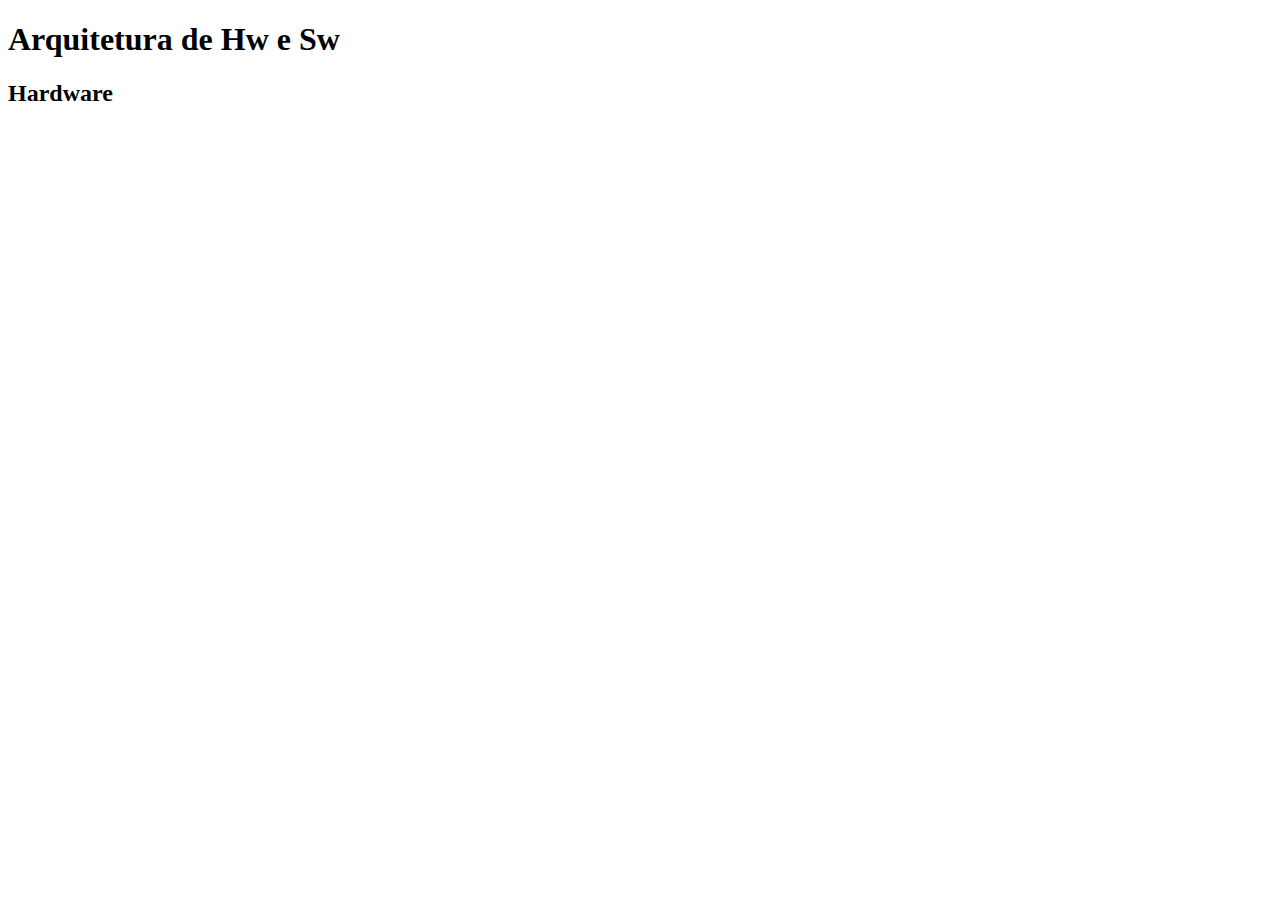
==== index.html @ 30b76e91 "Criação do index.html" ====
<!DOCTYPE html>
<html lang="en">
<head>
    <meta charset="UTF-8">
    <meta name="viewport" content="width=device-width, initial-scale=1.0">
    <title>Document</title>
</head>
<body>
    <h1>Arquitetura de Hw e Sw</h1>
    <h2>Hardware</h2>
</body>
</html>
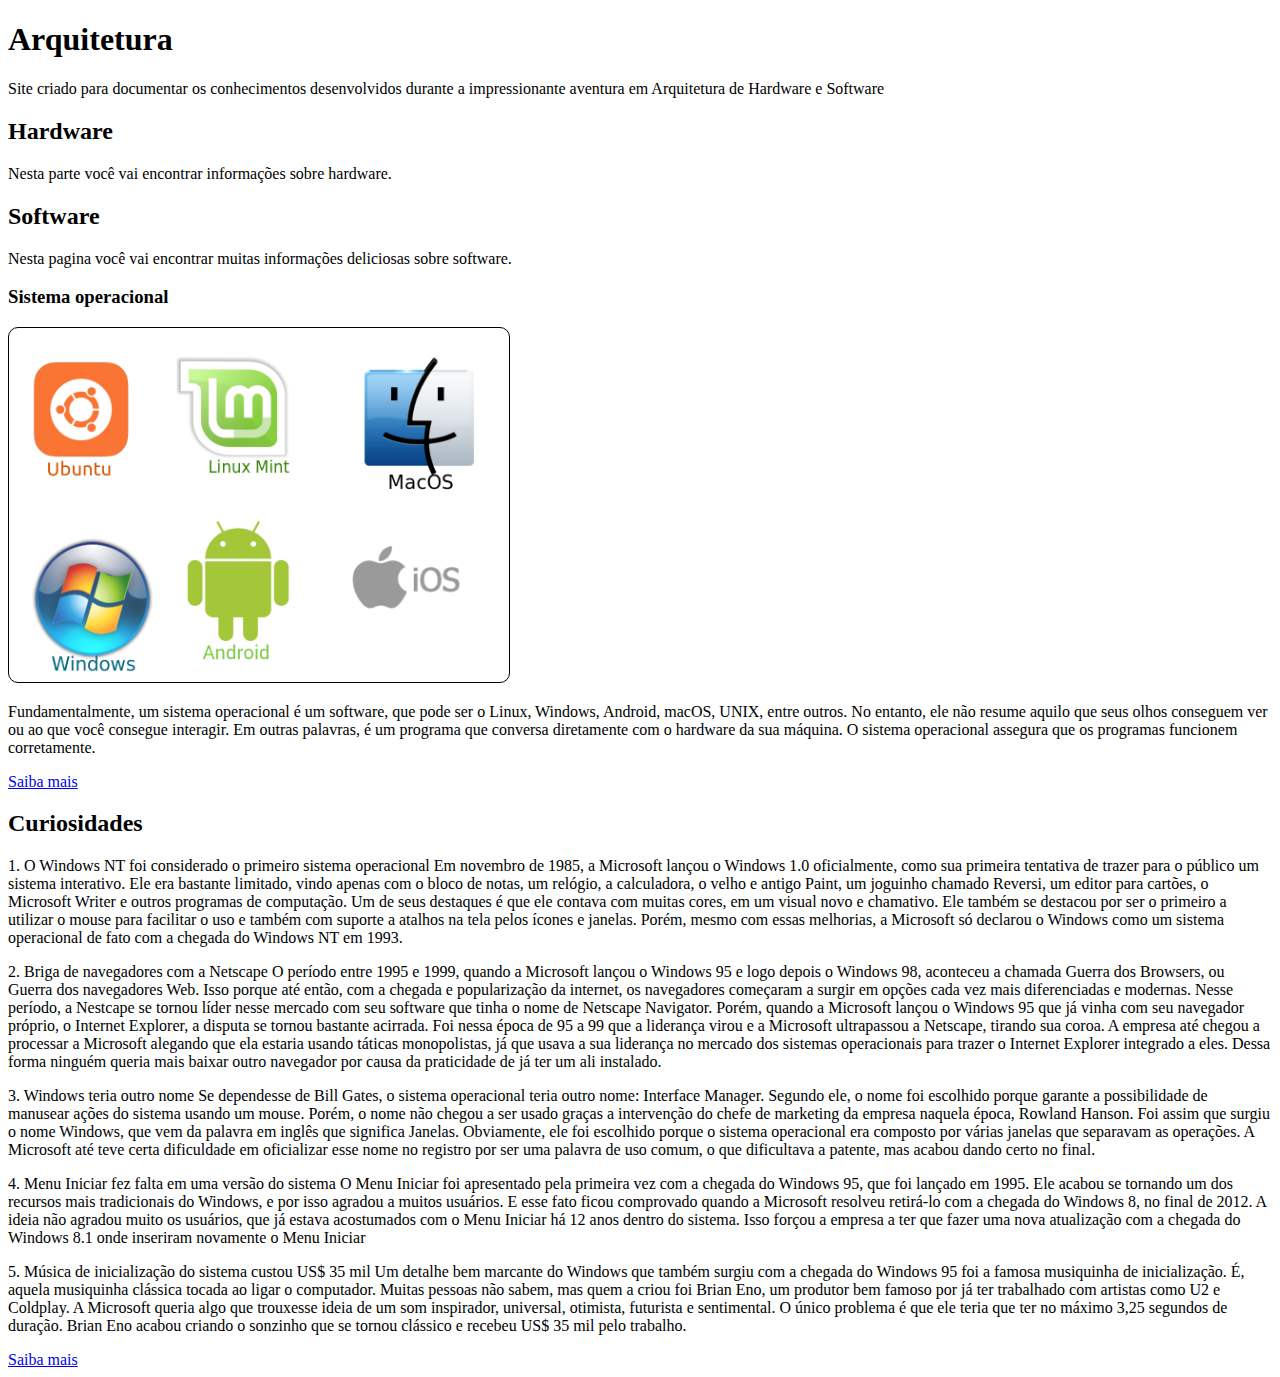
==== commit aee72e4c: "criamos o topíco sistemas operacionais e estilo para a imagem" ====
--- a/index.html
+++ b/index.html
@@ -1,12 +1,52 @@
-<!DOCTYPE html>
-<html lang="en">
-<head>
-    <meta charset="UTF-8">
-    <meta name="viewport" content="width=device-width, initial-scale=1.0">
-    <title>Document</title>
-</head>
-<body>
-    <h1>Arquitetura de Hw e Sw</h1>
-    <h2>Hardware</h2>
-</body>
+<!DOCTYPE html>
+<html lang="pt-br">
+<head>
+    <link rel="stylesheet" href="style.css">
+    <meta charset="UTF-8">
+    <meta name="viewport" content="width=device-width, initial-scale=1.0">
+    <title>Document</title>
+</head>
+<body>
+    <h1>Arquitetura</h1>
+    <p>Site criado para documentar os conhecimentos desenvolvidos durante a impressionante aventura em Arquitetura de Hardware e Software</p>
+    <h2>Hardware</h2>
+    <p>Nesta parte você vai encontrar informações sobre hardware.</p>
+    <h2>Software</h2>
+    <p>Nesta pagina você vai encontrar muitas informações deliciosas sobre software.</p>
+<h3>Sistema operacional</h3>
+<img src="sistemaoperacionais.png" alt="logos de diversos sistemas operacionais">
+<p>Fundamentalmente, um sistema operacional é um software, que pode ser o Linux, Windows, Android, macOS, UNIX, entre outros.
+
+    No entanto, ele não resume aquilo que seus olhos conseguem ver ou ao que você consegue interagir. Em outras palavras, é um programa que conversa diretamente com o hardware da sua máquina.
+    
+    O sistema operacional assegura que os programas funcionem corretamente.</p>
+    <a href="https://www.alura.com.br/artigos/sistemas-operacionais-conceito-estrutura#:~:text=Fundamentalmente%2C%20um%20sistema%20operacional%20%C3%A9,o%20hardware%20da%20sua%20m%C3%A1quina.">Saiba mais</a>
+    <h2>Curiosidades</h2>
+    <p>1. O Windows NT foi considerado o primeiro sistema operacional
+        Em novembro de 1985, a Microsoft lançou o Windows 1.0 oficialmente, como sua primeira tentativa de trazer para o público um sistema interativo. Ele era bastante limitado, vindo apenas com o bloco de notas, um relógio, a calculadora, o velho e antigo Paint, um joguinho chamado Reversi, um editor para cartões, o Microsoft Writer e outros programas de computação.
+
+Um de seus destaques é que ele contava com muitas cores, em um visual novo e chamativo. Ele também se destacou por ser o primeiro a utilizar o mouse para facilitar o uso e também com suporte a atalhos na tela pelos ícones e janelas. Porém, mesmo com essas melhorias, a Microsoft só declarou o Windows como um sistema operacional de fato com a chegada do Windows NT em 1993.
+    </p>
+    <p>2. Briga de navegadores com a Netscape
+        O período entre 1995 e 1999, quando a Microsoft lançou o Windows 95 e logo depois o Windows 98, aconteceu a chamada Guerra dos Browsers, ou Guerra dos navegadores Web. Isso porque até então, com a chegada e popularização da internet, os navegadores começaram a surgir em opções cada vez mais diferenciadas e modernas. Nesse período, a Nestcape se tornou líder nesse mercado com seu software que tinha o nome de Netscape Navigator.
+
+Porém, quando a Microsoft lançou o Windows 95 que já vinha com seu navegador próprio, o Internet Explorer, a disputa se tornou bastante acirrada. Foi nessa época de 95 a 99 que a liderança virou e a Microsoft ultrapassou a Netscape, tirando sua coroa. A empresa até chegou a processar a Microsoft alegando que ela estaria usando táticas monopolistas, já que usava a sua liderança no mercado dos sistemas operacionais para trazer o Internet Explorer integrado a eles. Dessa forma ninguém queria mais baixar outro navegador por causa da praticidade de já ter um ali instalado.
+    </p>
+    <p>3. Windows teria outro nome
+        Se dependesse de Bill Gates, o sistema operacional teria outro nome: Interface Manager. Segundo ele, o nome foi escolhido porque garante a possibilidade de manusear ações do sistema usando um mouse. Porém, o nome não chegou a ser usado graças a intervenção do chefe de marketing da empresa naquela época, Rowland Hanson.
+
+Foi assim que surgiu o nome Windows, que vem da palavra em inglês que significa Janelas. Obviamente, ele foi escolhido porque o sistema operacional era composto por várias janelas que separavam as operações. A Microsoft até teve certa dificuldade em oficializar esse nome no registro por ser uma palavra de uso comum, o que dificultava a patente, mas acabou dando certo no final.
+    </p>
+    <p>4. Menu Iniciar fez falta em uma versão do sistema
+        O Menu Iniciar foi apresentado pela primeira vez com a chegada do Windows 95, que foi lançado em 1995. Ele acabou se tornando um dos recursos mais tradicionais do Windows, e por isso agradou a muitos usuários.
+
+E esse fato ficou comprovado quando a Microsoft resolveu retirá-lo com a chegada do Windows 8, no final de 2012. A ideia não agradou muito os usuários, que já estava acostumados com o Menu Iniciar há 12 anos dentro do sistema. Isso forçou a empresa a ter que fazer uma nova atualização com a chegada do Windows 8.1 onde inseriram novamente o Menu Iniciar
+    </p>
+    <p>5. Música de inicialização do sistema custou US$ 35 mil
+        Um detalhe bem marcante do Windows que também surgiu com a chegada do Windows 95 foi a famosa musiquinha de inicialização. É, aquela musiquinha clássica tocada ao ligar o computador. Muitas pessoas não sabem, mas quem a criou foi Brian Eno, um produtor bem famoso por já ter trabalhado com artistas como U2 e Coldplay.
+
+A Microsoft queria algo que trouxesse ideia de um som inspirador, universal, otimista, futurista e sentimental. O único problema é que ele teria que ter no máximo 3,25 segundos de duração. Brian Eno acabou criando o sonzinho que se tornou clássico e recebeu US$ 35 mil pelo trabalho.
+    </p>
+    <a href="https://www.hardware.com.br/artigos/13-curiosidades-sobre-o-windows/">Saiba mais</a>
+</body>
 </html>--- a/style.css
+++ b/style.css
@@ -0,0 +1,5 @@
+img{
+    width: 500px;
+    border: 1px solid black;
+    border-radius: 10px;
+}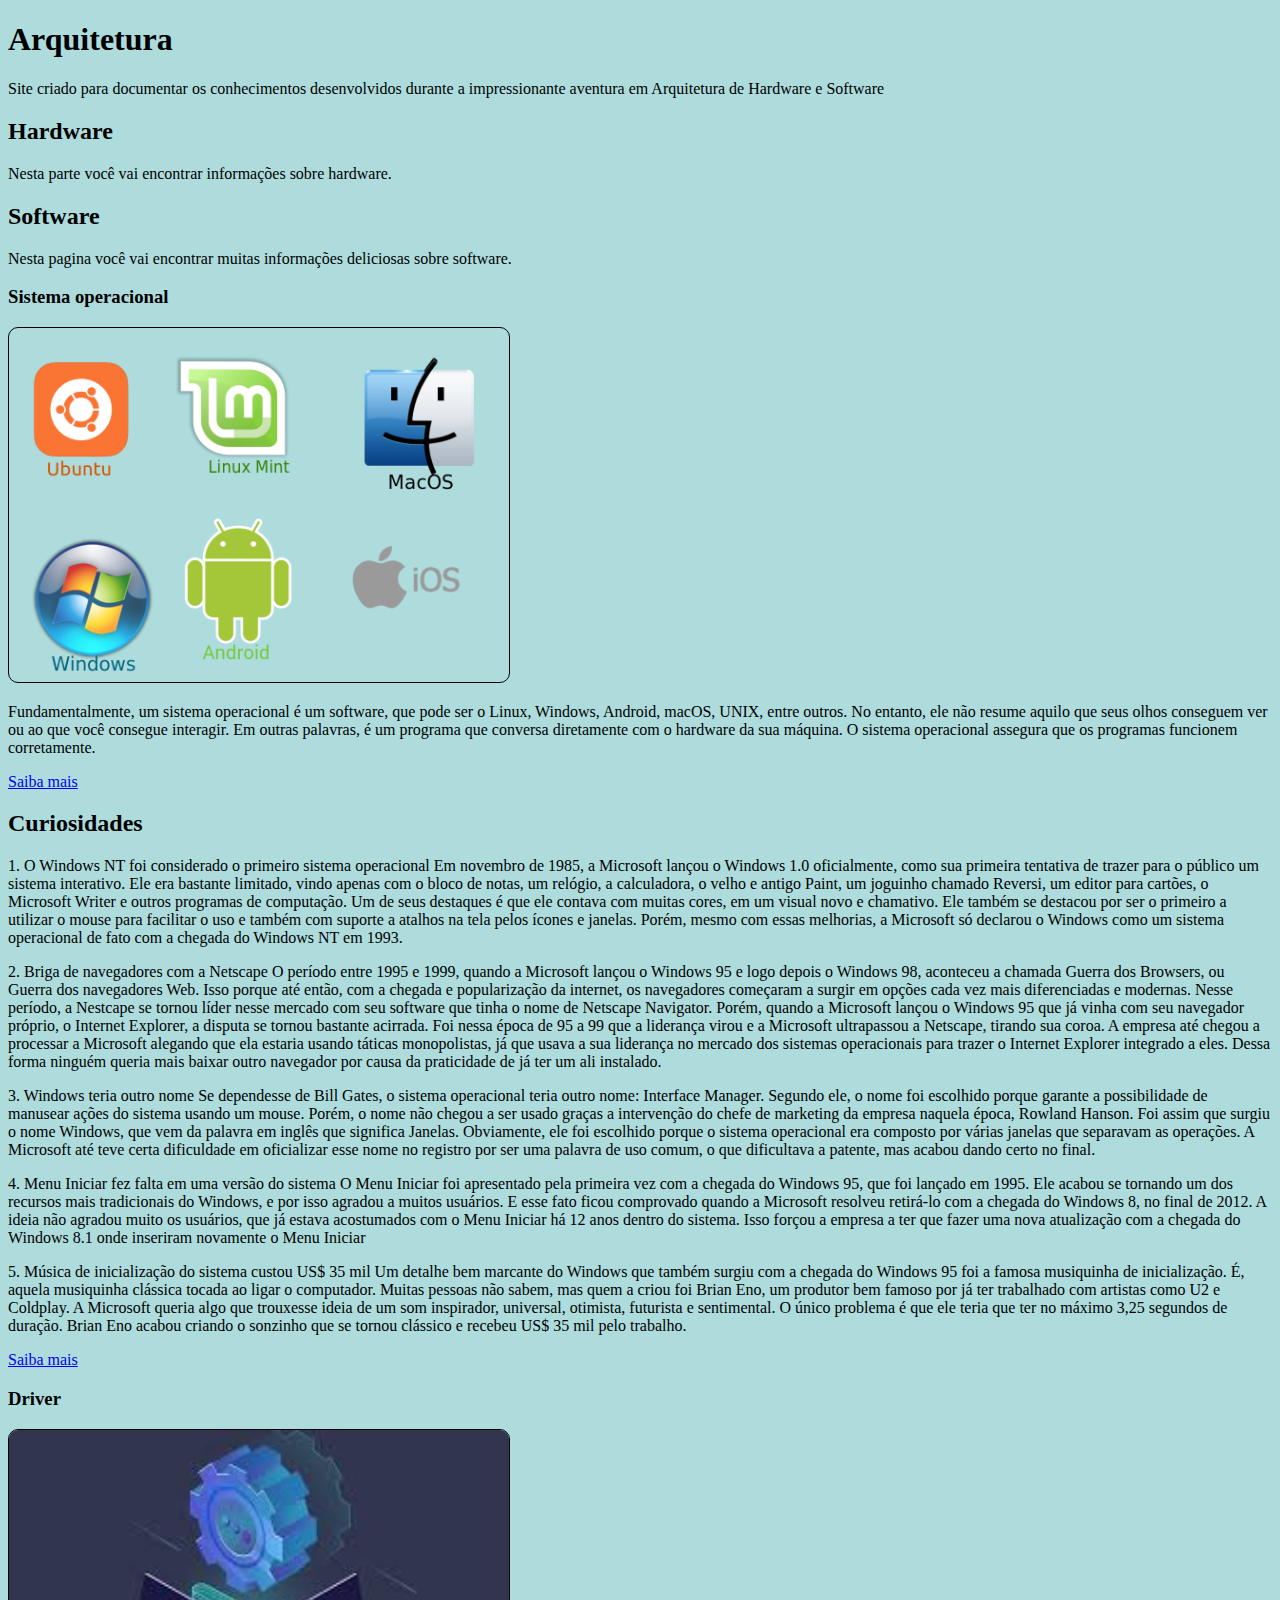
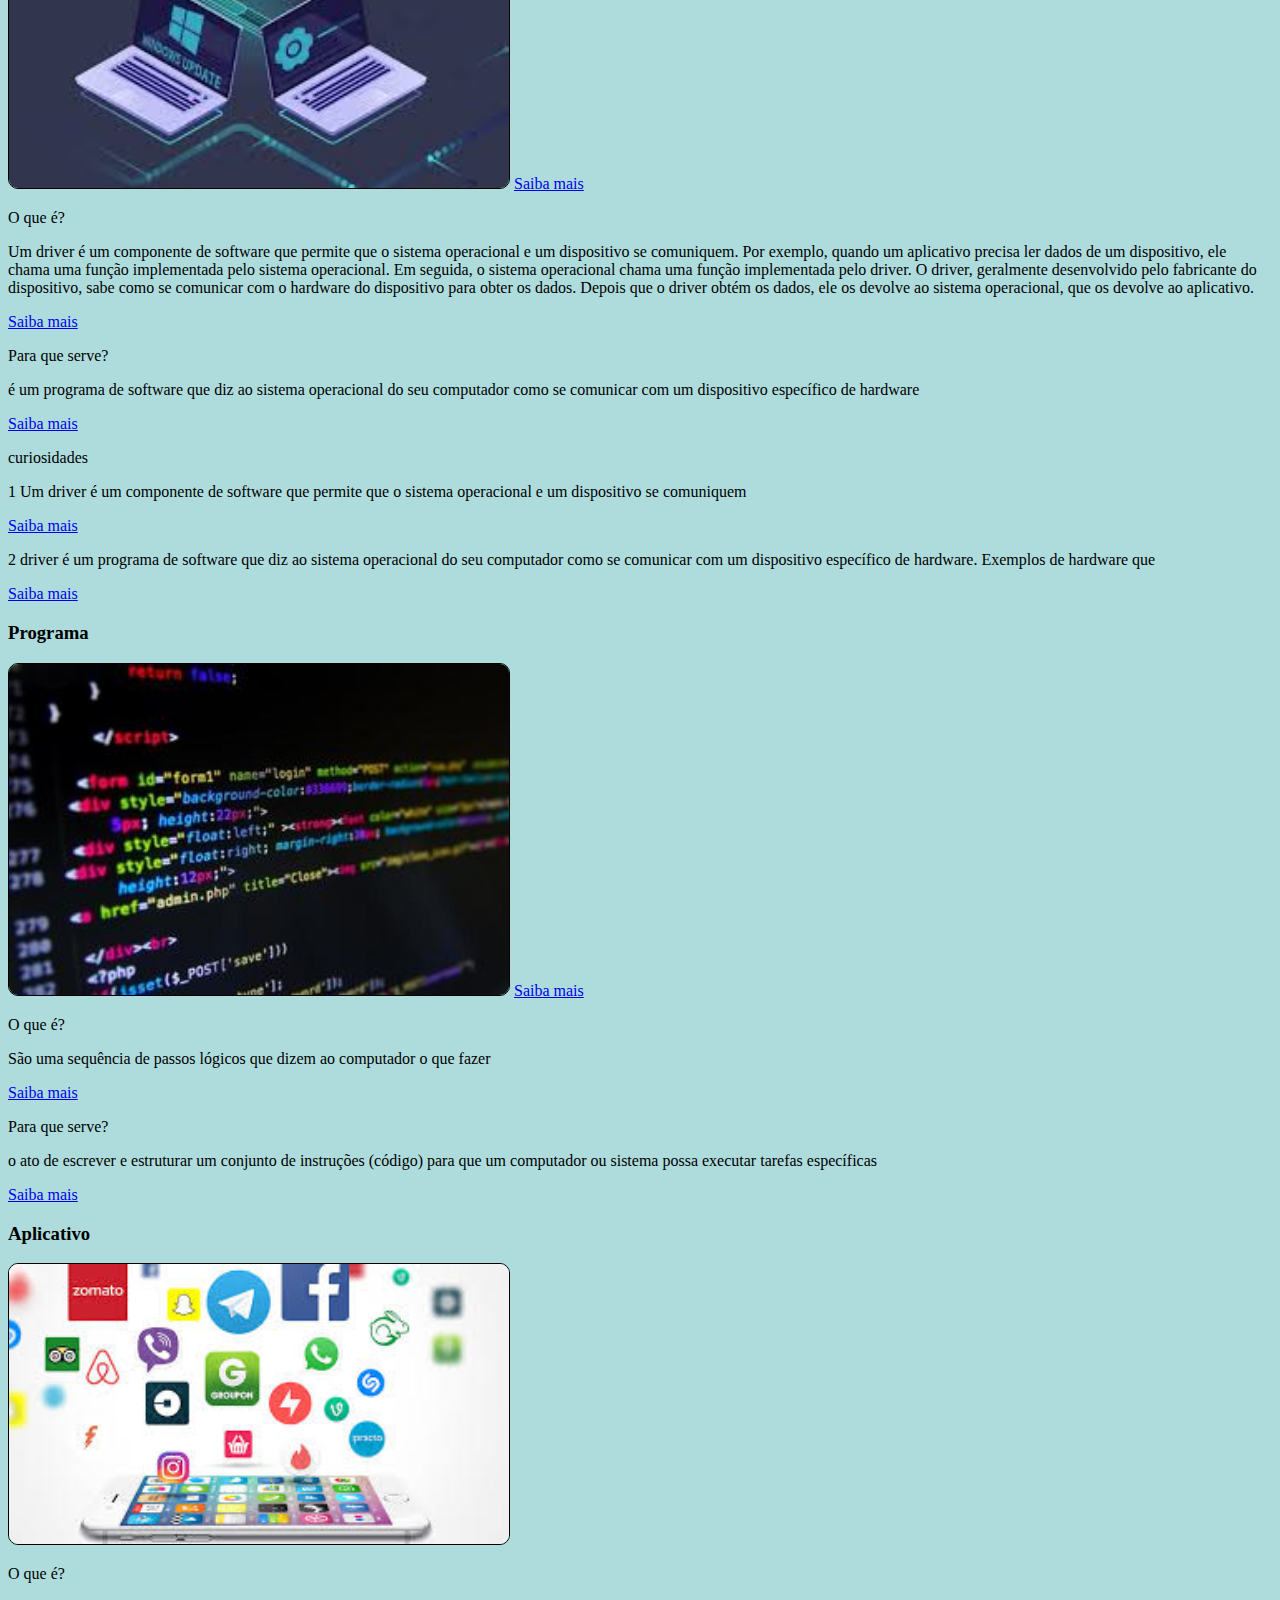
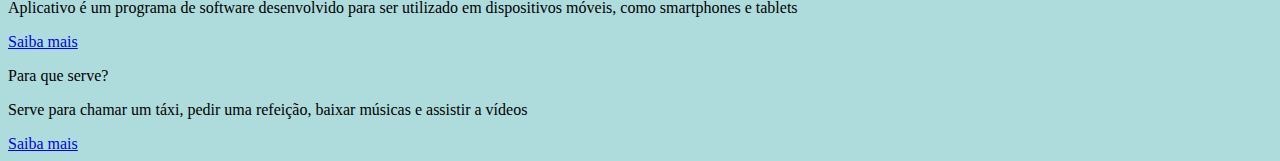
==== commit 4f713d77: "Adicionamos driver programa e aplicativo. Definimos cores" ====
--- a/index.html
+++ b/index.html
@@ -48,5 +48,41 @@
 A Microsoft queria algo que trouxesse ideia de um som inspirador, universal, otimista, futurista e sentimental. O único problema é que ele teria que ter no máximo 3,25 segundos de duração. Brian Eno acabou criando o sonzinho que se tornou clássico e recebeu US$ 35 mil pelo trabalho.
     </p>
     <a href="https://www.hardware.com.br/artigos/13-curiosidades-sobre-o-windows/">Saiba mais</a>
+
+     
+    <h3>Driver</h3>
+    <img src="Driver e software.jfif" alt="">
+    <a href="https://www.engenhariahibrida.com.br/post/firmware-driver-software-entenda-as-diferencas">Saiba mais</a>
+    <p>O que é?</p>
+    <p>Um driver é um componente de software que permite que o sistema operacional e um dispositivo se comuniquem. Por exemplo, quando um aplicativo precisa ler dados de um dispositivo, ele chama uma função implementada pelo sistema operacional. Em seguida, o sistema operacional chama uma função implementada pelo driver. O driver, geralmente desenvolvido pelo fabricante do dispositivo, sabe como se comunicar com o hardware do dispositivo para obter os dados. Depois que o driver obtém os dados, ele os devolve ao sistema operacional, que os devolve ao aplicativo.</p>
+    <a href="https://learn.microsoft.com/pt-br/windows-hardware/drivers/gettingstarted/what-is-a-driver-">Saiba mais</a>
+    <p>Para que serve?</p>
+    <P>é um programa de software que diz ao sistema operacional do seu computador como se comunicar com um dispositivo específico de hardware</P>
+    <a href="https://www.intel.com.br/content/www/br/pt/support/articles/000056547/software/software-applications.html#:~:text=O%20que%20%C3%A9%20um%20driver,Fi%20e%20adaptadores%20de%20rede.">Saiba mais</a>
+    <p>curiosidades</p>
+    <P>1 Um driver é um componente de software que permite que o sistema operacional e um dispositivo se comuniquem</P>
+    <a href="https://learn.microsoft.com/pt-br/windows-hardware/drivers/gettingstarted/what-is-a-driver-">Saiba mais</a>
+    <p>2 driver é um programa de software que diz ao sistema operacional do seu computador como se comunicar com um dispositivo específico de hardware. Exemplos de hardware que</p>
+    <a href="https://www.intel.com.br/content/www/br/pt/support/articles/000056547/software/software-applications.html#:~:text=O%20que%20%C3%A9%20um%20driver,Fi%20e%20adaptadores%20de%20rede.">Saiba mais</a>
+    <h3>Programa</h3>
+    <img src="programa.jpg" alt="">
+    <a href="https://pt.vecteezy.com/fotos-gratis/programa%C3%A7%C3%A3o">Saiba mais</a>
+    <p>O que é?</p>
+    <p>São uma sequência de passos lógicos que dizem ao computador o que fazer</p>
+    <a href="https://tripleten.com.br/blog/o-que-e-programacao-e-como-ela-funciona/#:~:text=S%C3%A3o%20uma%20sequ%C3%AAncia%20de%20passos,encontrar%20solu%C3%A7%C3%B5es%20para%20diferentes%20desafios.">Saiba mais</a>
+    <p>Para que serve?</p>
+    <p>o ato de escrever e estruturar um conjunto de instruções (código) para que um computador ou sistema possa executar tarefas específicas</p>
+    <a href="https://esr.rnp.br/desenvolvimento-de-sistemas/a-importancia-da-programacao-para-o-futuro-do-trabalho/#:~:text=Em%20linhas%20gerais%2C%20a%20programa%C3%A7%C3%A3o,sistema%20possa%20executar%20tarefas%20espec%C3%ADficas.">Saiba mais</a>
+    <h3>Aplicativo</h3>
+    <img src="app.jfif" alt="">
+    <p>O que é?</p>
+    <p>Aplicativo é um programa de software desenvolvido para ser utilizado em dispositivos móveis, como smartphones e tablets</p>
+    <a href="https://querobolsa.com.br/revista/app-descubra-o-que-significa-quais-tipos-existem#:~:text=App%20%C3%A9%20a%20abrevia%C3%A7%C3%A3o%20de,parte%20essencial%20da%20vida%20moderna.">Saiba mais</a>
+    <p>Para que serve?</p>
+    <p>Serve para chamar um táxi, pedir uma refeição, baixar músicas e assistir a vídeos</p>
+    <a href="https://prodest.es.gov.br/o-uso-de-aplicativos-na-sociedade#:~:text=Os%20aplicativos%20fazem%20cada%20vez,op%C3%A7%C3%B5es%20de%20lazer%20com%20facilidade.">Saiba mais</a>
+
+
+
 </body>
 </html>--- a/style.css
+++ b/style.css
@@ -1,3 +1,16 @@
+/* CSS HEX */
+/* --carnation-pink: #ff99c8ff;
+--lemon-chiffon: #fcf6bdff;
+--nyanza: #d0f4deff;
+--uranian-blue: #a9def9ff;
+--mauve: #e4c1f9ff; 
+https://coolors.co/palette/ff99c8-fcf6bd-d0f4de-a9def9-e4c1f9
+*/
+
+body{
+background-color: rgb(174, 220, 221);
+}
+
 img{
     width: 500px;
     border: 1px solid black;
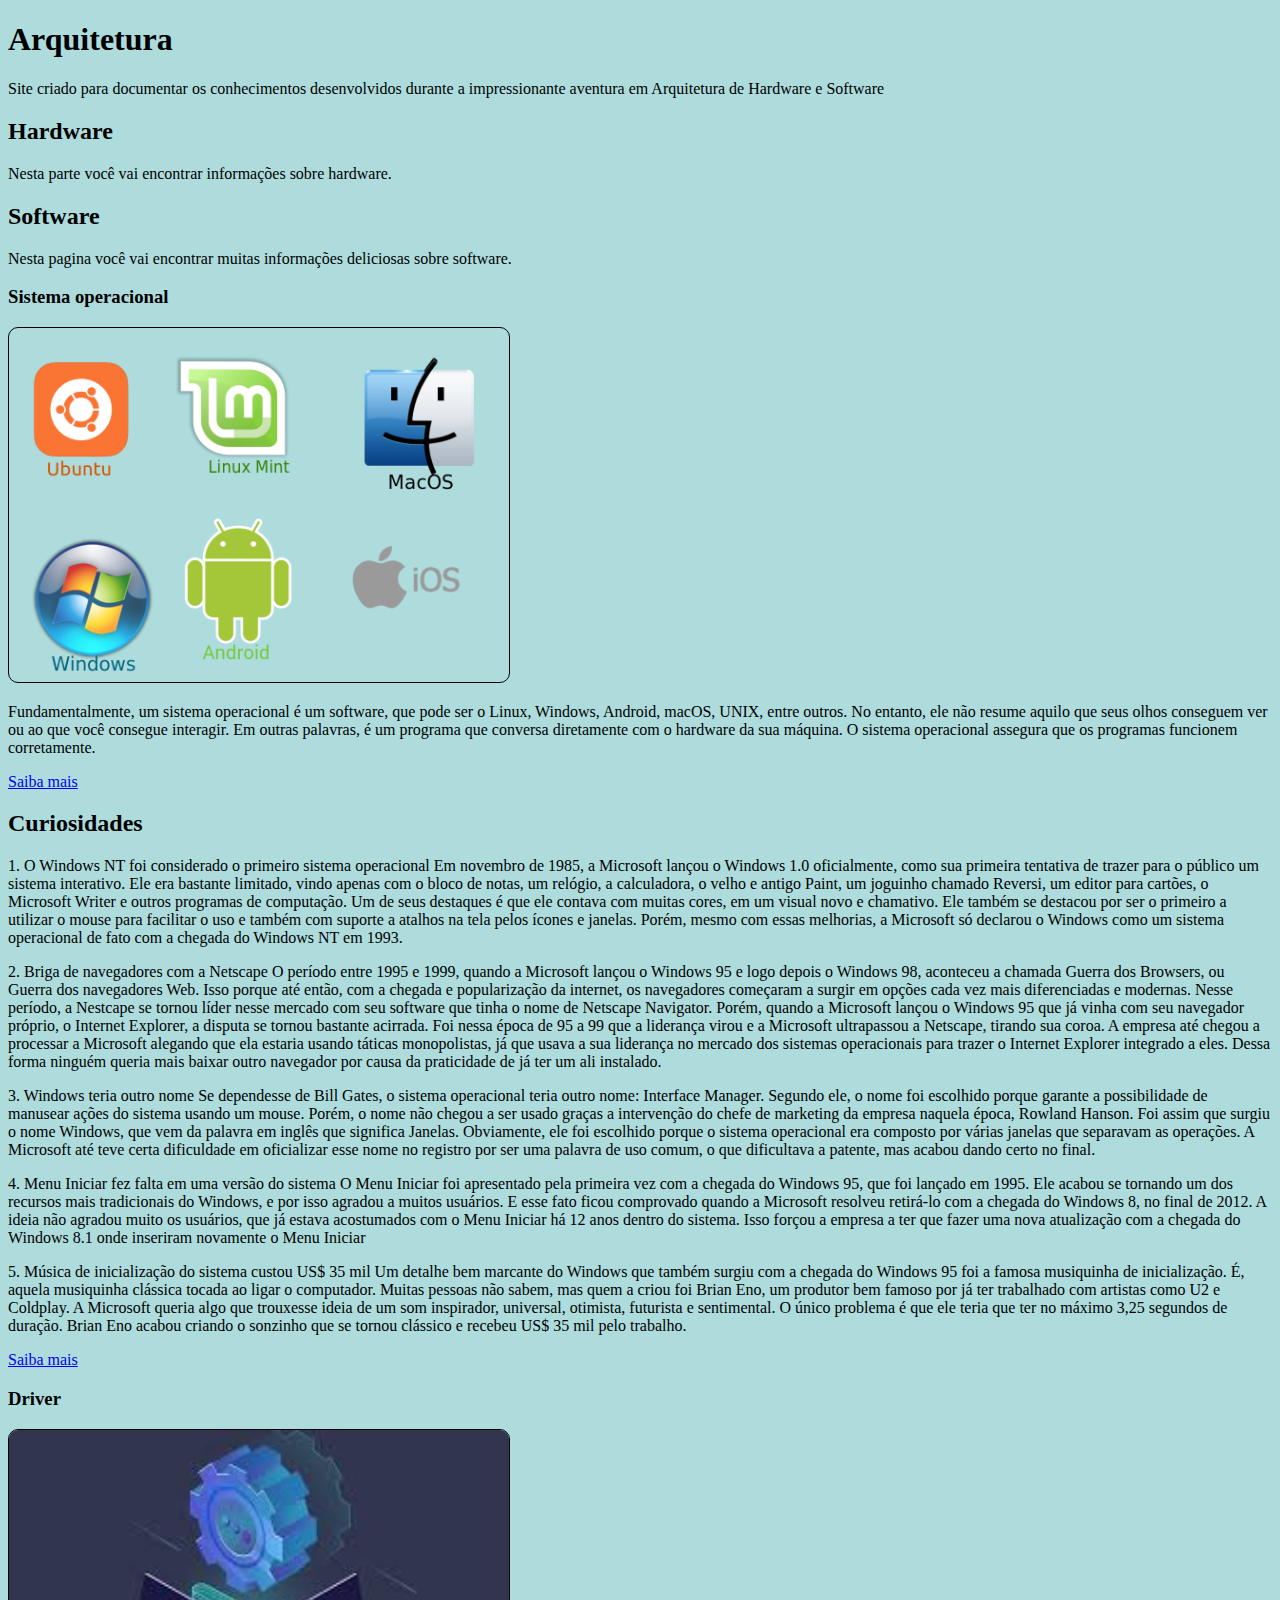
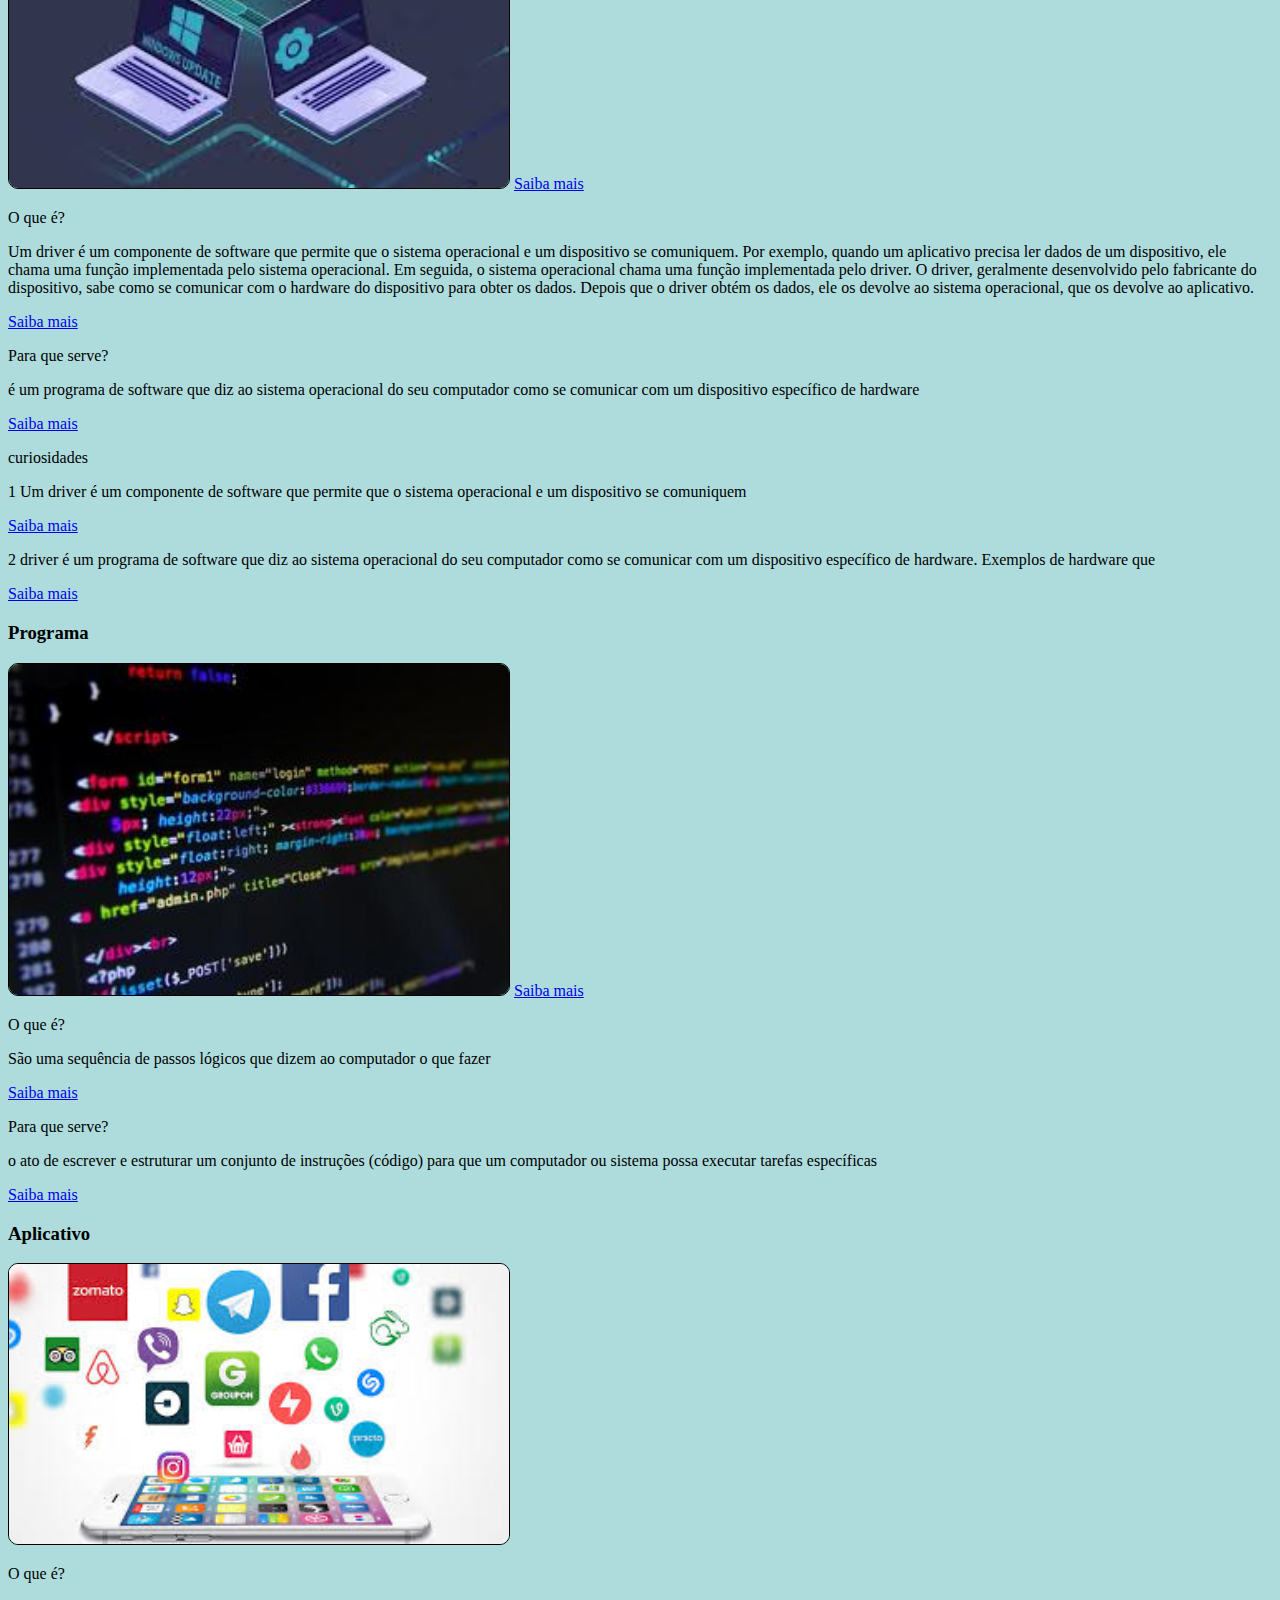
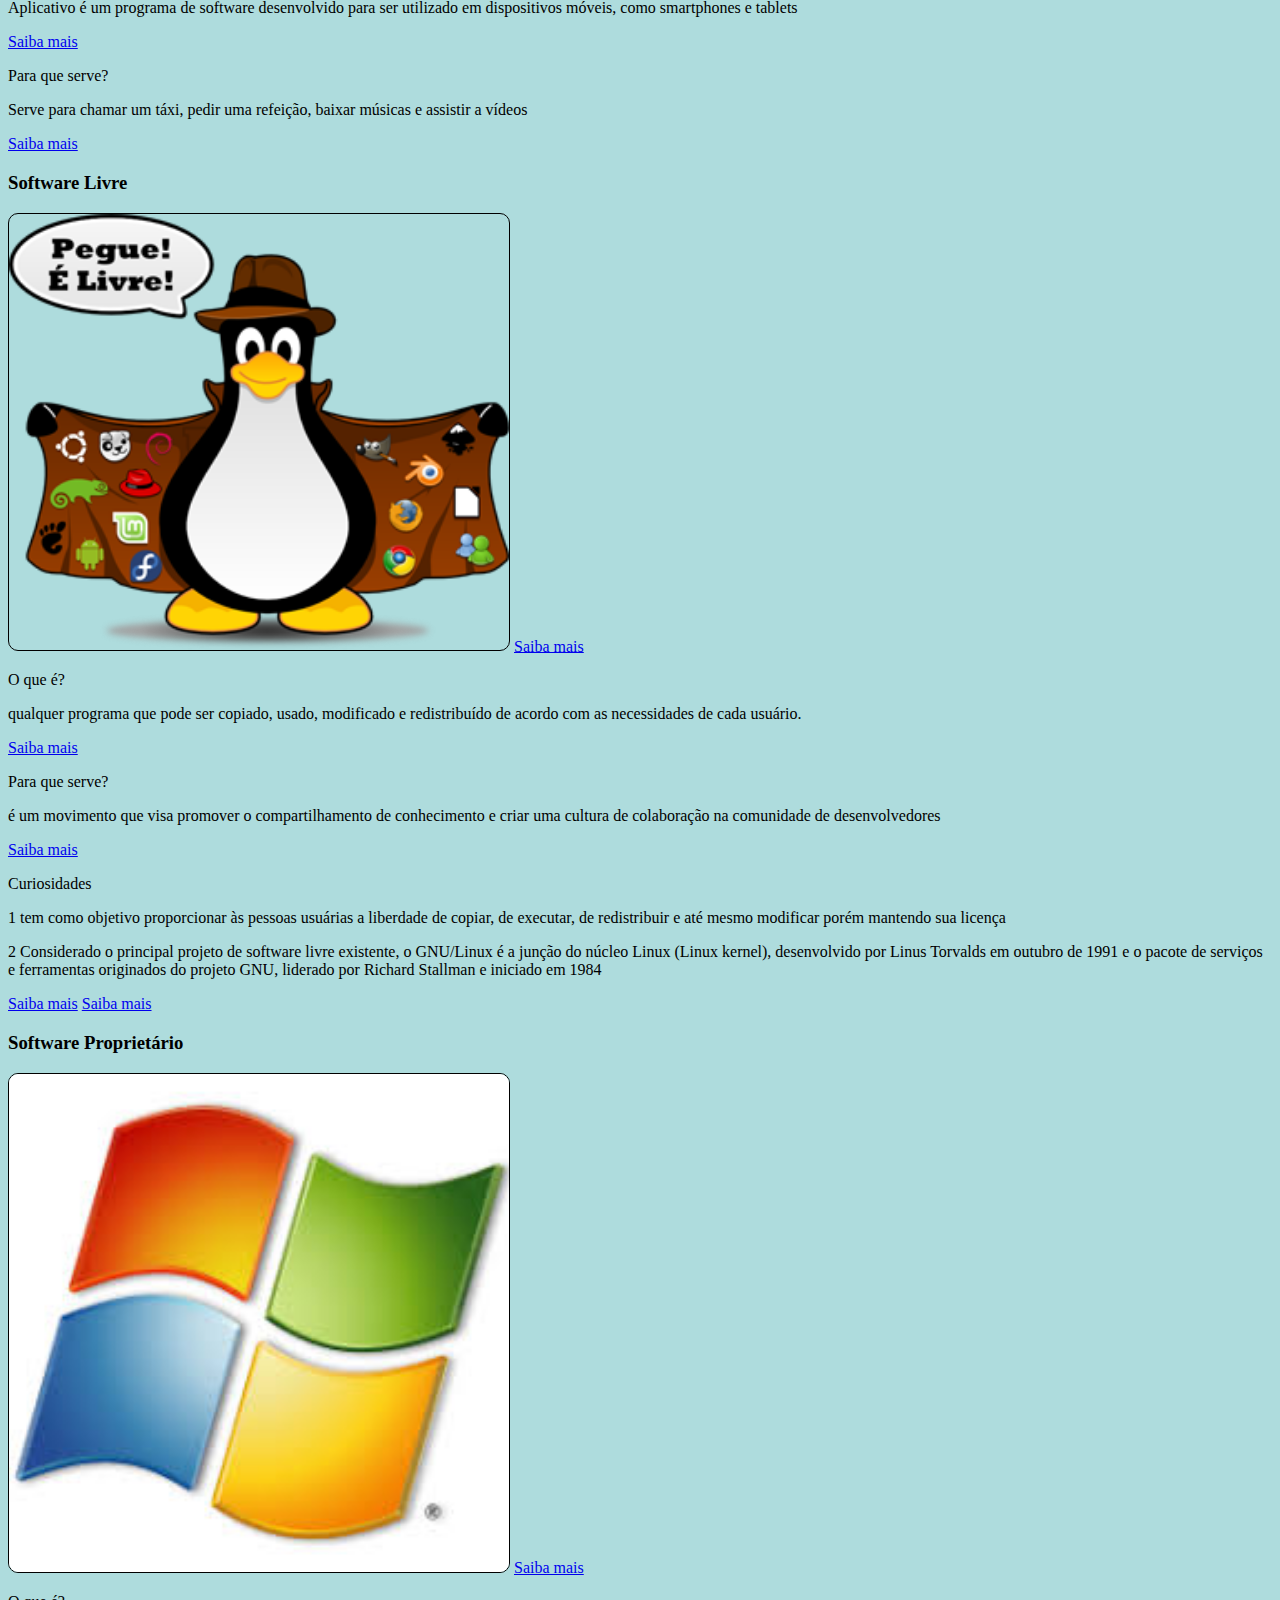
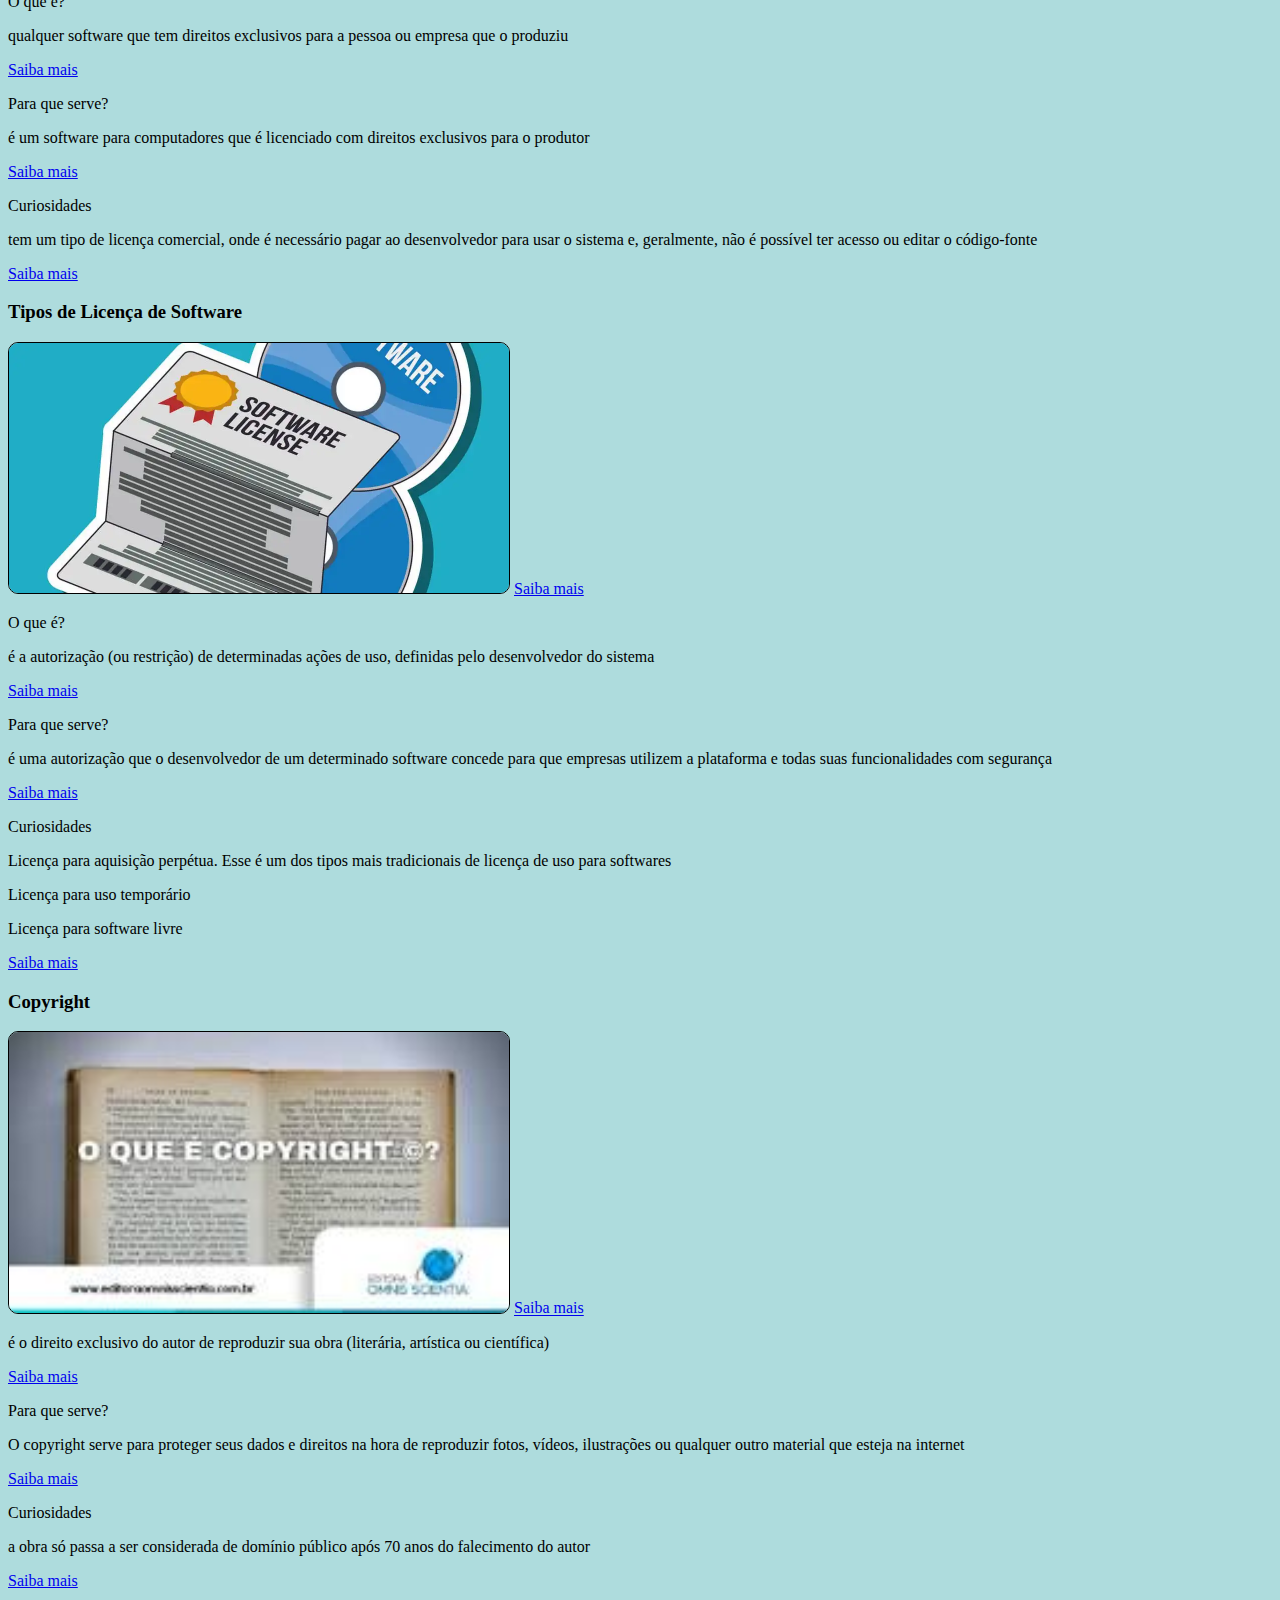
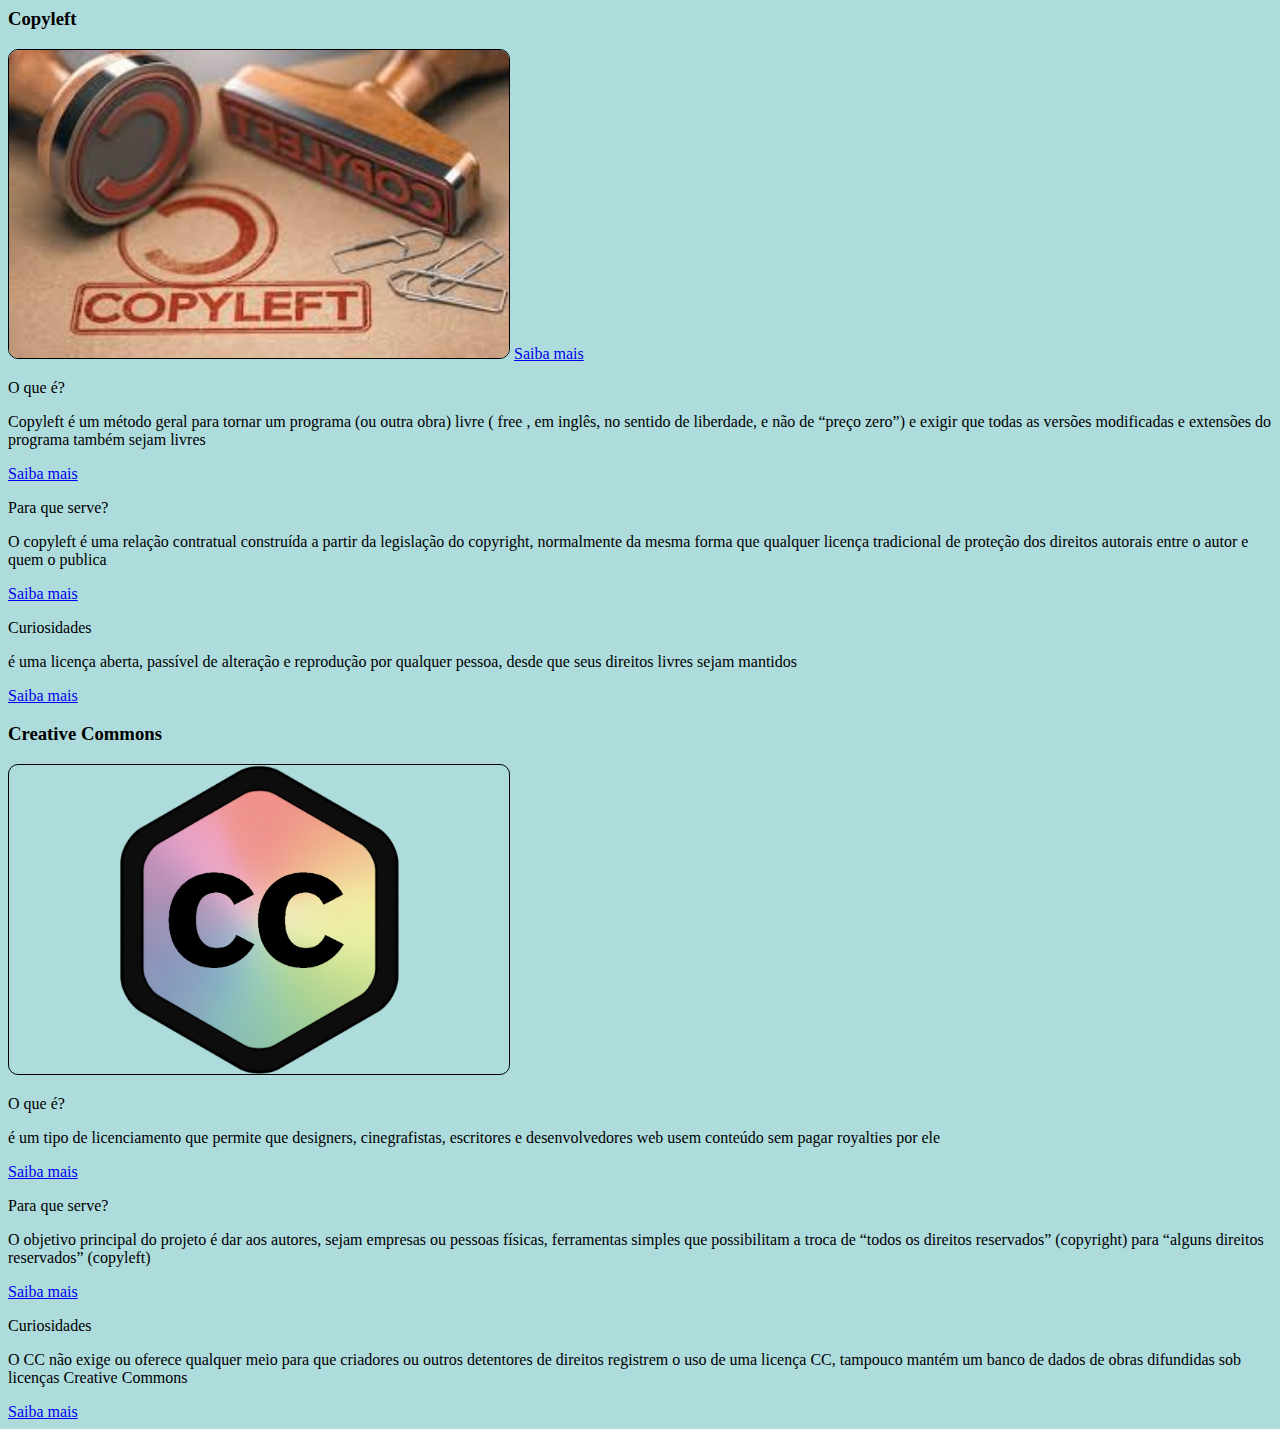
==== commit dff8d5d3: "Adicionados Licensas de Software" ====
--- a/index.html
+++ b/index.html
@@ -81,6 +81,80 @@
     <p>Para que serve?</p>
     <p>Serve para chamar um táxi, pedir uma refeição, baixar músicas e assistir a vídeos</p>
     <a href="https://prodest.es.gov.br/o-uso-de-aplicativos-na-sociedade#:~:text=Os%20aplicativos%20fazem%20cada%20vez,op%C3%A7%C3%B5es%20de%20lazer%20com%20facilidade.">Saiba mais</a>
+    <h3>Software Livre</h3>
+    <img src="software_livre.png" alt="">
+    <a href="https://camilasantana12.wordpress.com/2014/11/17/a-importancia-do-softwer-livre/">Saiba mais</a>
+    <p>O que é?</p>
+    <p>qualquer programa que pode ser copiado, usado, modificado e redistribuído de acordo com as necessidades de cada usuário.</p>
+    <a href="https://www.udesc.br/arquivos/ceavi/id_cpmenu/291/o_que_e_software_livre_15380743475394_291.pdf">Saiba mais</a>
+    <p>Para que serve?</p>
+    <p>é um movimento que visa promover o compartilhamento de conhecimento e criar uma cultura de colaboração na comunidade de desenvolvedores</p>
+    <a href="https://sebrae.com.br/sites/PortalSebrae/artigos/o-que-e-software-livre-e-quais-as-vantagens-em-usa-lo-na-sua-empresa,2928d53342603410VgnVCM100000b272010aRCRD#:~:text=O%20software%20livre%20%C3%A9%20um,de%20software%20at%C3%A9%20pesquisa%20cient%C3%ADfica.">Saiba mais</a>
+    <p>Curiosidades</p>
+    <p>1 tem como objetivo proporcionar às pessoas usuárias a liberdade de copiar, de executar, de redistribuir e até mesmo modificar porém mantendo sua licença</p>
+    <p>2 Considerado o principal projeto de software livre existente, o GNU/Linux é a junção do núcleo Linux (Linux kernel), desenvolvido por Linus Torvalds em outubro de 1991 e o pacote de serviços e ferramentas originados do projeto GNU, liderado por Richard Stallman e iniciado em 1984</p>
+    <a href="https://blog.betrybe.com/tecnologia/software-livre/">Saiba mais</a>
+    <a href="https://pt.wikipedia.org/wiki/Software_livre#:~:text=Considerado%20o%20principal%20projeto%20de,Stallman%20e%20iniciado%20em%201984.">Saiba mais</a>
+    <h3>Software Proprietário</h3>
+    <img src="windows.jfif" alt="">
+    <a href="https://pt.wikipedia.org/wiki/Ficheiro:Windows_logo.png">Saiba mais</a>
+    <p>O que é?</p>
+    <p>qualquer software que tem direitos exclusivos para a pessoa ou empresa que o produziu</p>
+    <a href="https://medium.com/sysadminas/software-livre-e-software-propriet%C3%A1rio-23dadb9136fb#:~:text=Software%20propriet%C3%A1rio%3A%20O%20Closed%20Source,sendo%20necess%C3%A1rio%20comprar%20uma%20licen%C3%A7a.">Saiba mais</a>
+    <p>Para que serve?</p>
+    <p>é um software para computadores que é licenciado com direitos exclusivos para o produtor</p>
+    <a href="https://pt.wikipedia.org/wiki/Software_propriet%C3%A1rio#:~:text=O%20software%20propriet%C3%A1rio%2C%20privativo%20ou,e%20uso%20em%20pa%C3%ADses%20terceiros.">Saiba mais</a>
+    <p>Curiosidades</p>
+    <p> tem um tipo de licença comercial, onde é necessário pagar ao desenvolvedor para usar o sistema e, geralmente, não é possível ter acesso ou editar o código-fonte</p>
+    <a href="https://www.hostnet.com.br/blog/diferenca-entre-software-livre-e-software-proprietario/#:~:text=O%20software%20propriet%C3%A1rio%20tem%20um,ou%20editar%20o%20c%C3%B3digo%2Dfonte.">Saiba mais</a>
+    <h3>Tipos de Licença de Software</h3>
+    <img src="Licensa.webp" alt="">
+    <a href="https://www.dio.me/articles/voce-sabe-quais-sao-os-tipos-de-licencas-de-software">Saiba mais</a>
+    <p>O que é?</p>
+    <p>é a autorização (ou restrição) de determinadas ações de uso, definidas pelo desenvolvedor do sistema</p>
+    <a href="https://navita.com.br/blog/quais-os-tipos-de-licenca-de-softwares-conheca-elas-aqui/#:~:text=Mas%2C%20voc%C3%AA%20conhece%20os%20tipos,disponibilizadas%20ao%20usu%C3%A1rio%20mediante%20pagamento.">Saiba mais</a>
+    <p>Para que serve?</p>
+    <p>é uma autorização que o desenvolvedor de um determinado software concede para que empresas utilizem a plataforma e todas suas funcionalidades com segurança</p>
+    <a href="https://vcx.solutions/licenciamento-de-software/#:~:text=O%20licenciamento%20de%20software%20%C3%A9%20uma%20autoriza%C3%A7%C3%A3o%20que%20o%20desenvolvedor,legal%20de%20usar%20o%20software.">Saiba mais</a>
+    <p>Curiosidades</p>
+    <p>Licença para aquisição perpétua. Esse é um dos tipos mais tradicionais de licença de uso para softwares</p>
+    <p>Licença para uso temporário</p>
+    <p>Licença para software livre</p>
+    <a href="https://blog.eveo.com.br/licenca-de-software">Saiba mais</a>
+    <h3>Copyright</h3>
+    <img src="copy.jfif" alt="">
+    <a href="https://editoraomnisscientia.com.br/blog/o-que-e-copyright/#:~:text=Por%20defini%C3%A7%C3%A3o%2C%20Copyright%20%C3%A9%20o,obra%20est%C3%A1%20protegida%20por%20lei.">Saiba mais</a>
+    <p>é o direito exclusivo do autor de reproduzir sua obra (literária, artística ou científica)</p>
+    <a href="https://editoraomnisscientia.com.br/blog/o-que-e-copyright/#:~:text=Por%20defini%C3%A7%C3%A3o%2C%20Copyright%20%C3%A9%20o,obra%20est%C3%A1%20protegida%20por%20lei.">Saiba mais</a>
+    <p>Para que serve?</p>
+    <p>O copyright serve para proteger seus dados e direitos na hora de reproduzir fotos, vídeos, ilustrações ou qualquer outro material que esteja na internet</p>
+    <a href="https://www.americanasmarketplace.com.br/blog/copyright/#:~:text=O%20copyright%20serve%20para%20proteger,reproduzir%20a%20sua%20pr%C3%B3pria%20obra.">Saiba mais</a>
+    <p>Curiosidades</p>
+    <p>a obra só passa a ser considerada de domínio público após 70 anos do falecimento do autor</p>
+    <a href="https://www.consolidesuamarca.com.br/blog/como-funciona-copyright#:~:text=A%20t%C3%ADtulo%20de%20curiosidade%2C%20a,de%20Direitos%20Autorais%20(EDA).">Saiba mais</a>
+    <h3>Copyleft</h3>
+    <img src="copyleft.jfif" alt="">
+    <a href="https://www.canto.com/blog/copyleft/">Saiba mais</a>
+    <p>O que é?</p>
+    <p>Copyleft é um método geral para tornar um programa (ou outra obra) livre ( free , em inglês, no sentido de liberdade, e não de “preço zero”) e exigir que todas as versões modificadas e extensões do programa também sejam livres</p>
+    <a href="https://www.gnu.org/licenses/copyleft.pt-br.html#:~:text=Copyleft%20%C3%A9%20um%20m%C3%A9todo%20geral,do%20programa%20tamb%C3%A9m%20sejam%20livres.">Saiba mais</a>
+    <p>Para que serve?</p>
+    <p>O copyleft é uma relação contratual construída a partir da legislação do copyright, normalmente da mesma forma que qualquer licença tradicional de proteção dos direitos autorais entre o autor e quem o publica</p>
+    <a href="https://www.scielo.br/j/ci/a/WQJLFkhBTprt9LQLJLGzDGb/#:~:text=O%20copyleft%20%C3%A9%20uma%20rela%C3%A7%C3%A3o,autor%20e%20quem%20o%20publica.">Saiba mais</a>
+    <p>Curiosidades</p>
+    <p>é uma licença aberta, passível de alteração e reprodução por qualquer pessoa, desde que seus direitos livres sejam mantidos</p>
+    <a href="https://atlaspi.com.br/saiba-o-que-e-copyleft-e-como-diferenciar-de-copyright/#:~:text=Em%20suma%3A,seus%20direitos%20livres%20sejam%20mantidos.">Saiba mais</a>
+    <h3>Creative Commons</h3>
+    <img src="creativecommons.png" alt="">
+    <p>O que é?</p>
+    <p>é um tipo de licenciamento que permite que designers, cinegrafistas, escritores e desenvolvedores web usem conteúdo sem pagar royalties por ele</p>
+    <a href="https://rockcontent.com/br/talent-blog/o-que-e-creative-commons/#:~:text=Creative%20Commons%20%C3%A9%20um%20tipo,usados%2C%20desde%20que%20atribu%C3%ADdos%20adequadamente.">Saiba mais</a>
+    <p>Para que serve?</p>
+    <p>O objetivo principal do projeto é dar aos autores, sejam empresas ou pessoas físicas, ferramentas simples que possibilitam a troca de “todos os direitos reservados” (copyright) para “alguns direitos reservados” (copyleft)</p>
+    <a href="https://fia.com.br/blog/creative-commons/#:~:text=de%20obras%20intelectuais.-,Qual%20o%20objetivo%20principal%20do%20Creative%20Commons%3F,direitos%20reservados%E2%80%9D%20(copyleft).">Saiba mais</a>
+    <p>Curiosidades</p>
+    <p>O CC não exige ou oferece qualquer meio para que criadores ou outros detentores de direitos registrem o uso de uma licença CC, tampouco mantém um banco de dados de obras difundidas sob licenças Creative Commons</p>
+    <a href="https://br.creativecommons.net/faq/#:~:text=O%20CC%20n%C3%A3o%20exige%20ou,%C3%B3rg%C3%A3o%20nacional%20de%20direitos%20autorais.">Saiba mais</a>
 
 
 
